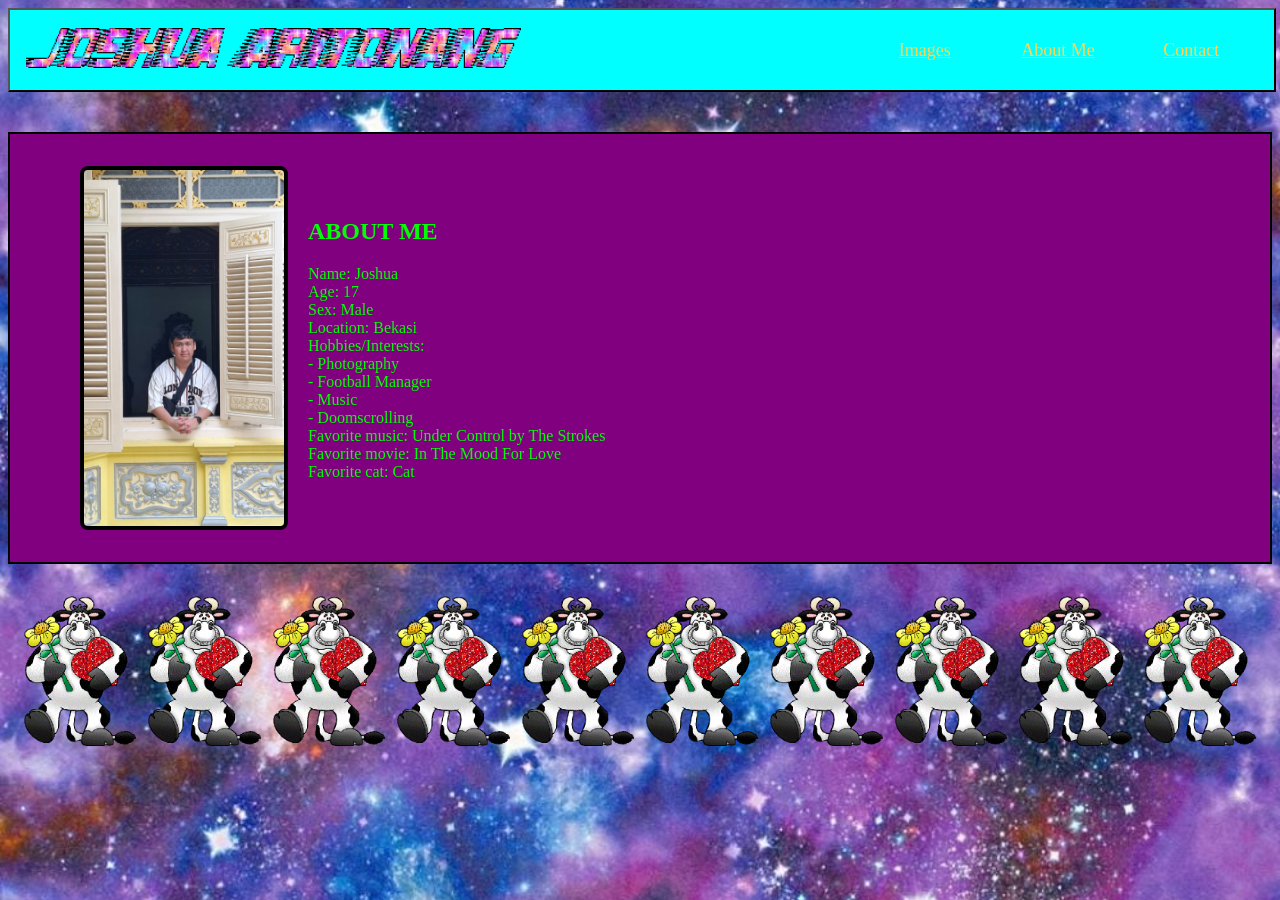
==== website/about.html @ 708cc658 "Add files via upload" ====
<!DOCTYPE html>
<!--[if lt IE 7]>      <html class="no-js lt-ie9 lt-ie8 lt-ie7"> <![endif]-->
<!--[if IE 7]>         <html class="no-js lt-ie9 lt-ie8"> <![endif]-->
<!--[if IE 8]>         <html class="no-js lt-ie9"> <![endif]-->
<!--[if gt IE 8]>      <html class="no-js"> <!--<![endif]-->
<html>
    <head>
        <meta charset="utf-8">
        <meta http-equiv="X-UA-Compatible" content="IE=edge">
        <title></title>
        <meta name="description" content="">
        <meta name="viewport" content="width=device-width, initial-scale=1">
        <link rel="stylesheet" href="styles.css">
    </head>
    <body class="body">
        <div class="header">
            <a href="index.html">
                <img src="Images/joshua.gif" class="joshuagif">
            </a>
            <table class="table">
                <tr>
                    <td class="td">
                        <a href="images.html">Images</a>
                    </td>
                    <td class="td">
                        <a href="about.html">About Me</a>
                    </td>
                    <td class="td">
                        <a href="contact.html">Contact</a>
                    </td>
                </tr>
            </table>
        </div>
        <div class="content-box purple-box">
            <div class="about-content">
                <img src="Images/joshua about.jpeg" alt="Joshua About" class="about-image">
                <div class="about-text">
                    <h2>ABOUT ME</h2>
                    <p>Name: Joshua<br>Age: 17<br>Sex: Male<br>Location: Bekasi<br>Hobbies/Interests:<br>- Photography<br>- Football Manager<br>- Music<br>- Doomscrolling<br>Favorite music: Under Control by The Strokes<br>Favorite movie: In The Mood For Love<br>Favorite cat: Cat</p>
                </div>
            </div>
        </div>
        <div class="glitter-cow-stack">
            <img src="Images/glitter-cow.gif" alt="Glitter Cow">
            <img src="Images/glitter-cow.gif" alt="Glitter Cow">
            <img src="Images/glitter-cow.gif" alt="Glitter Cow">
            <img src="Images/glitter-cow.gif" alt="Glitter Cow">
            <img src="Images/glitter-cow.gif" alt="Glitter Cow">
            <img src="Images/glitter-cow.gif" alt="Glitter Cow">
            <img src="Images/glitter-cow.gif" alt="Glitter Cow">
            <img src="Images/glitter-cow.gif" alt="Glitter Cow">
            <img src="Images/glitter-cow.gif" alt="Glitter Cow">
            <img src="Images/glitter-cow.gif" alt="Glitter Cow">
        </div>
    </body>
</html>
---- website/styles.css ----
body {
    background-color: #2d1a4d;
    background-image: url("Images/galaxy.jpg");
    background-size: cover;
    background-position: center;
    background-repeat: no-repeat;
    font-family: "Comic Sans MS", Comic Sans, cursive;
    color: #00FF00;
}

a:link, a:visited {
    color: #FFD54F;
}

.header{
    width: 100%;
    height: 80px;
    display: flex;                /* Use flexbox */
    align-items: center;          /* Vertically center children */
    justify-content: space-between; /* Space out gif and table */
    background-color: aqua;
    margin: auto;
    padding: 0;
    border: 2px outset black;
}

.joshuagif{
    height: 40px;                 /* Match table height for better alignment */
    margin-left: 16px;            /* Optional: add some left margin */
}

table {
    border: none;
    width: 400px;     /* Increased from 400px to 500px */
    height: 50px;
    font-size: large;
    margin-right: 16px;
    border-collapse: separate;
    border-spacing: 0;
}
.td {
    text-align: center;
    width: 33.33%;
    padding: 0 10px;   /* Reduced from 32px to 10px */
    border: none;
}

.content-box {
    background-color: purple;
    border: 2px solid black;
    border-radius: 0;
    padding: 32px 20px;
    width: 100%;
    max-width: none;
    margin: 40px 0 0 0;
    box-shadow: none;
    text-align: center;
    overflow-x: auto;
    box-sizing: border-box;
}

.purple-box {
    background-color: purple;
    border: 2px solid black;
}

.box-row {
    display: flex;
    align-items: center;
    justify-content: center;
    gap: 50px;
    flex-wrap: wrap;
    margin: 16px 0;
}

.box-image {
    max-width: 320px;
    width: 100%;
    height: auto;
    display: block;
}

.box-row button,
.box-wide-button {
    position: relative;
    overflow: hidden;
    padding: 20px 30px;
    border: none;
    border-radius: 100px;
    background: linear-gradient(135deg, #0000FF 0%, #2f4dff 40%, #0000FF 100%);
    color: #FFD54F;
    font-size: 1rem;
    font-family: "Comic Sans MS", Comic Sans, cursive;
    cursor: pointer;
    transition: transform 0.25s ease, box-shadow 0.25s ease, background 0.25s ease;
    box-shadow: 0 0 16px rgba(0, 0, 255, 0.45);
}

.box-row button::after,
.box-wide-button::after {
    content: "";
    position: absolute;
    top: 0;
    left: -75%;
    width: 60%;
    height: 100%;
    background: rgba(255, 255, 255, 0.55);
    transform: skewX(-25deg);
    filter: blur(6px);
    opacity: 0;
    pointer-events: none;
    animation: shine 3s infinite ease-in-out;
}

.box-row button:hover,
.box-wide-button:hover {
    transform: translateY(-2px);
    box-shadow: 0 0 22px rgba(0, 0, 255, 0.65);
    background: linear-gradient(135deg, #2a3dff 0%, #5a6dff 50%, #2a3dff 100%);
}

.box-row button:hover::after,
.box-wide-button:hover::after {
    opacity: 1;
}

.box-wide-button {
    margin: 16px auto 0;
    display: block;
}

@keyframes shine {
    0% {
        left: -75%;
        opacity: 0;
    }
    45% {
        opacity: 0.7;
    }
    50% {
        left: 100%;
        opacity: 0.1;
    }
    100% {
        left: 160%;
        opacity: 0;
    }
}

.glitter-cow-stack {
    display: flex;
    flex-direction: row;
    align-items: center;
    justify-content: space-between;
    width: 100%;
    gap: 12px;
    margin: 32px 0 16px;
    padding: 0 16px;
    box-sizing: border-box;
}

.glitter-cow-stack img {
    flex: 1 1 0;
    width: 100%;
    height: auto;
    min-width: 0;
}

.contact-list {
    list-style: none;
    padding: 0;
    margin: 24px 0 0 0;
    font-size: 1.2em;
}

.contact-list li {
    margin: 16px 0;
}

.about-content {
    display: flex;
    align-items: center;
    gap: 20px;
    flex-wrap: wrap;
    margin-left: 50px;
}

.about-image {
    width: 200px;
    height: auto;
    border: 4px solid black;
    border-radius: 8px;
}

.about-text {
    flex: 1;
    text-align: left;
}

.small-image {
    width: 80px;
    height: auto;
}

.image-with-text {
    text-align: center;
}

.image-text {
    margin-top: 5px;
    color: #FFD54F;
    font-size: 14px;
    margin: 5px 0 0 0;
    font-family: "Comic Sans MS", Comic Sans, cursive;
}

.folder-table {
    border-collapse: collapse;
    margin: 20px auto;
}

.folder-table td {
    padding: 10px;
    text-align: center;
}

.folder-grid {
    display: flex;
    flex-wrap: wrap;
    justify-content: center;
    gap: 30px;
    margin: 20px 0;
}
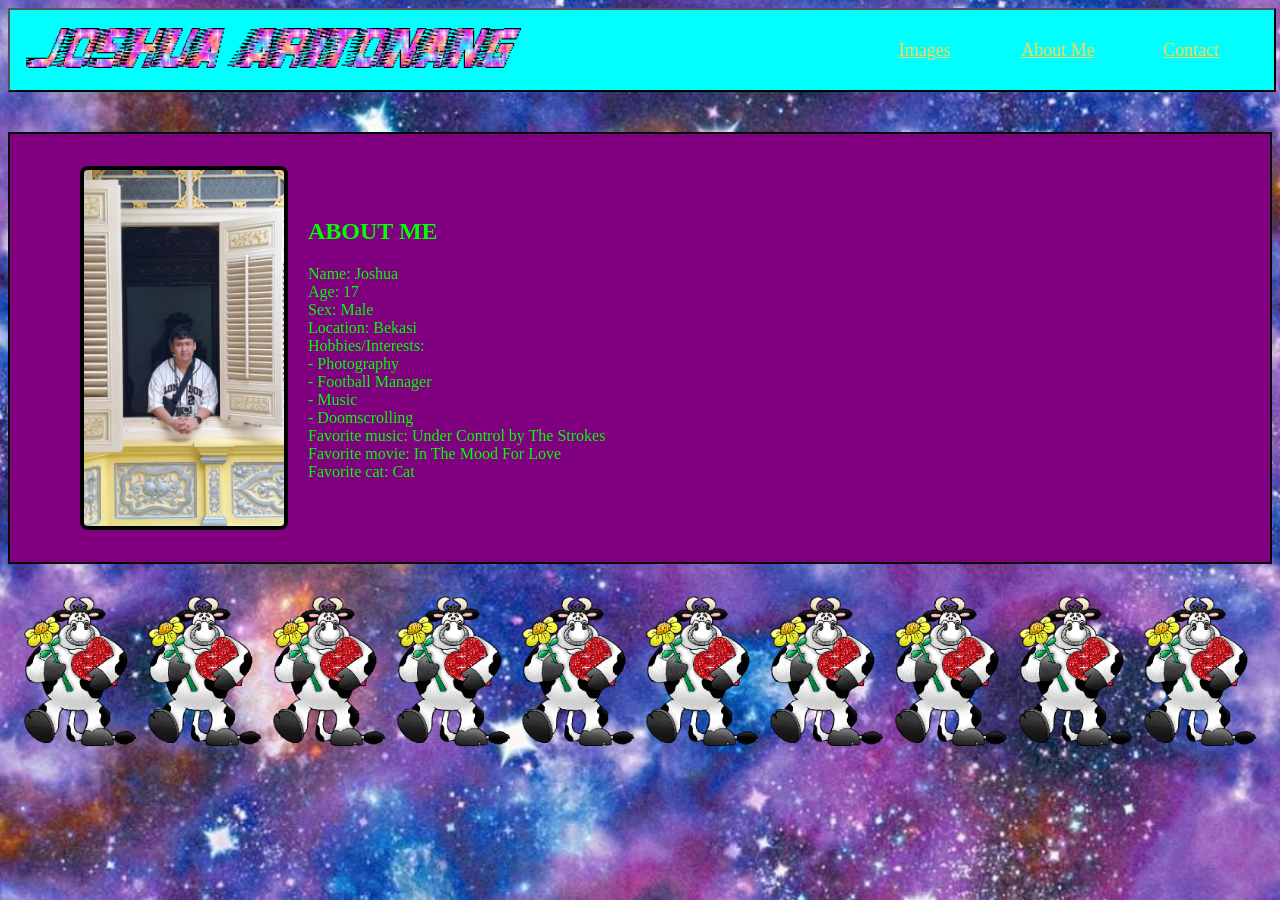
==== commit 0ccae185: "Update about.html" ====
--- a/website/about.html
+++ b/website/about.html
@@ -53,4 +53,4 @@
             <img src="Images/glitter-cow.gif" alt="Glitter Cow">
         </div>
     </body>
-</html>+</html>
